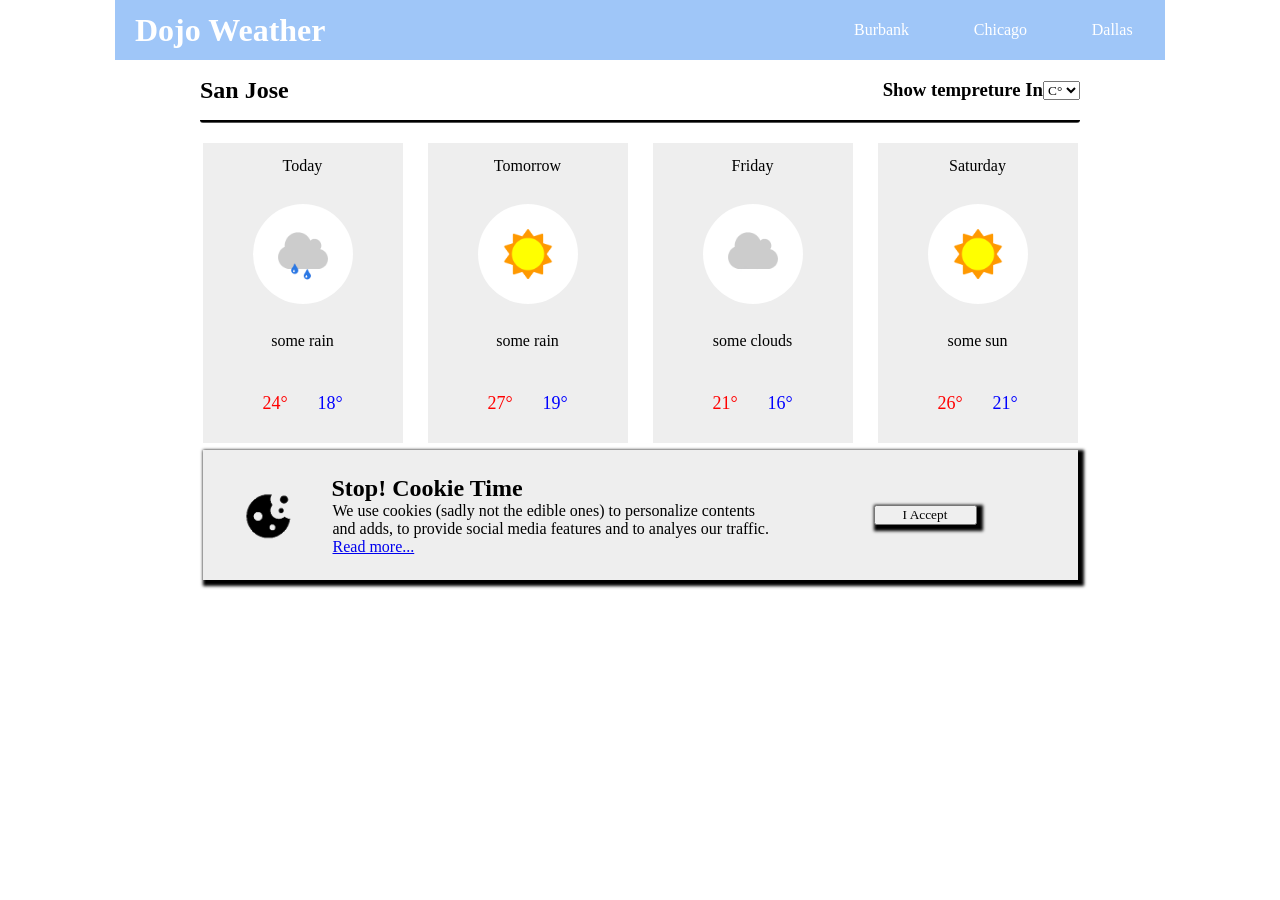
==== Javascript/Weather/index.html @ 7e8ec062 "Weather code" ====
<!DOCTYPE html>
<html lang="en">
<head>
    <meta charset="UTF-8">
    <meta http-equiv="X-UA-Compatible" content="IE=edge">
    <meta name="viewport" content="width=device-width, initial-scale=1.0">
    <title>Document</title>
    <link rel="stylesheet" href="style.css">
</head>
<body>
    <header>
        <div class="top-nav">
            <h1>Dojo Weather</h1>
            <ul>
                <li onclick="myFunction()">
                    <a href="#"> Burbank</a>
                </li>
                <li onclick="myFunction()">
                    <a href="">Chicago</a></li>
                <li onclick="myFunction()">
                    <a href="">Dallas</a></li>
            </ul>
            </div>
            <div class="bottom-nav">
                <h2>San Jose</h2>
                <div class="select-temp">
                <h3>Show tempreture In</h3>
                <select name="btn" id="measureunit">
                    <option value="Cel">C°</option>
                    <option value="Fer">F°</option>
                </select>
                </div>
            </div>
    </header>
        
<main>
    <div class="weather-god">
        <div class="widgets">
            <P>Today</P>
            <img src="assets/some_rain.png" alt="rain">
            <a1>some rain</a1>
            <div class="hot-cold">
                <div class="hot">24°</div>
                <div class="cold">18°</div>
            </div>
        </div>
        <div class="widgets">
            <P>Tomorrow</P>
            <img src="assets/some_sun.png" alt="sun">
            <a1>some rain</a1>
            <div class="hot-cold">
                <div class="hot">27°</div>
                <div class="cold">19°</div>
            </div>
        </div>
        <div class="widgets"> 
            <P>Friday</P>
            <img src="assets/some_clouds.png" alt="clouds">
            <a1>some clouds</a1>
            <div class="hot-cold">
                <div class="hot">21°</div>
                <div class="cold">16°</div>
            </div>
        </div>
        <div class="widgets">
            <P>Saturday</P>
            <img src="assets/some_sun.png" alt="sun">
            <a1>some sun</a1>
            <div class="hot-cold">
                <div class="hot">26°</div>
                <div class="cold">21°</div>
            </div>
        </div>
    </div>
</main>
<footer class="monster-cookie">
            <img src="assets/cookie.png" alt="cookie">
            <div class="cookie-time">
                <h2 class="h2">Stop! Cookie Time</h2>
                <p2 class="p2">We use cookies (sadly not the edible ones)
                to personalize contents and adds, to provide social media
                features and to analyes our traffic. <a href="#">Read more...</a>
                </p2>
            </div>
                <button class="btn"  onclick="hideMe(this)">I Accept</button>
    
</footer>

<script src="weather.js"></script>
</body>
</html>
---- Javascript/Weather/style.css ----
*{
    padding: 0;
    margin: auto;
    width: fit-content;
    font-family:cursive;
}

header{
    display: flex;
    flex-direction: column;
}

.top-nav{
    display: flex;
    justify-content:space-between;
    width: 1050px;
    background-color:rgb(159,198,248);
    color: white;
    height: 60px;
}
.top-nav h1{
    margin-left: 20px;
}

.top-nav>ul li a{
    color: white;
    text-decoration: none;
}

.bottom-nav{
    display: flex;
    justify-content: space-evenly;
    width: 880px;
    height: 60px;
    border-bottom-style: groove;
    border-color: black;
    border-radius: 3px;    
}

.select-temp{
    display: flex;
    align-items: center;
    justify-content: space-between;
}

header ul{
    display: flex;
    align-items: center;
    justify-content: space-around;
    flex: 1;
    list-style: none;
}

header h1{
    flex: 2;
}

header h3{
    display: flex;
    align-items: center;
    flex: 1;
}

header h2{
    flex: 2;
}

.weather-god{
    display: flex;
    align-items: center;
    justify-content: space-around;
    width: 900px;
}

.widgets{
    display: flex;
    align-items: center;
    text-align: center;
    justify-content:space-evenly;
    flex-direction: column;
    height: 300px;
    width: 200px;
    margin-top: 20px;
    background-color: rgb(238,238,238);
}

.widgets img{
    width: 100px;
    height:100px;
    border-radius: 50px;
}
.hot{
display: flex;
justify-content: center;
align-items: center;
flex-direction: row;
width: 20px;
height: 20px;
}

.cold{
    display: flex;
    justify-content: center;
    align-items: center;
    flex-direction: row;
    width: 20px;
    height: 20px;  
    color: blue;
    font-size: large;
}

.hot-cold{
    display: flex;
    justify-content: space-evenly;
    width: 110px;
    height: 50px;
    color: red; 
    font-size: large;     
}

footer{
display: flex;
position: fixed;
left: 0px;
right: 0px;
flex-direction: row;
justify-content: space-between;
align-items: center;
margin-top: 7px;
width: 845px;
height: 100px;
background-color: rgb(238,238,238);
box-shadow: 3px 3px 3px 3px;
padding: 15px;


}

.cookie-time{
    display: flex;
    justify-content: space-around;
    align-items: center;
    flex-direction: column;
    width: 470px;
    margin: 0;

}

.monster-cookie img{
    width: 60px;
    height: 60px;
    margin: 20px;
    
}

.btn{
    display: flex;
    justify-content: space-evenly;
    align-items: center;
    box-shadow: 3px 3px 3px 3px;
    width: 103px;

}

.p2{
    flex-direction: column;
    width: 440px;
}

.h2{
    margin-left:14px;
}
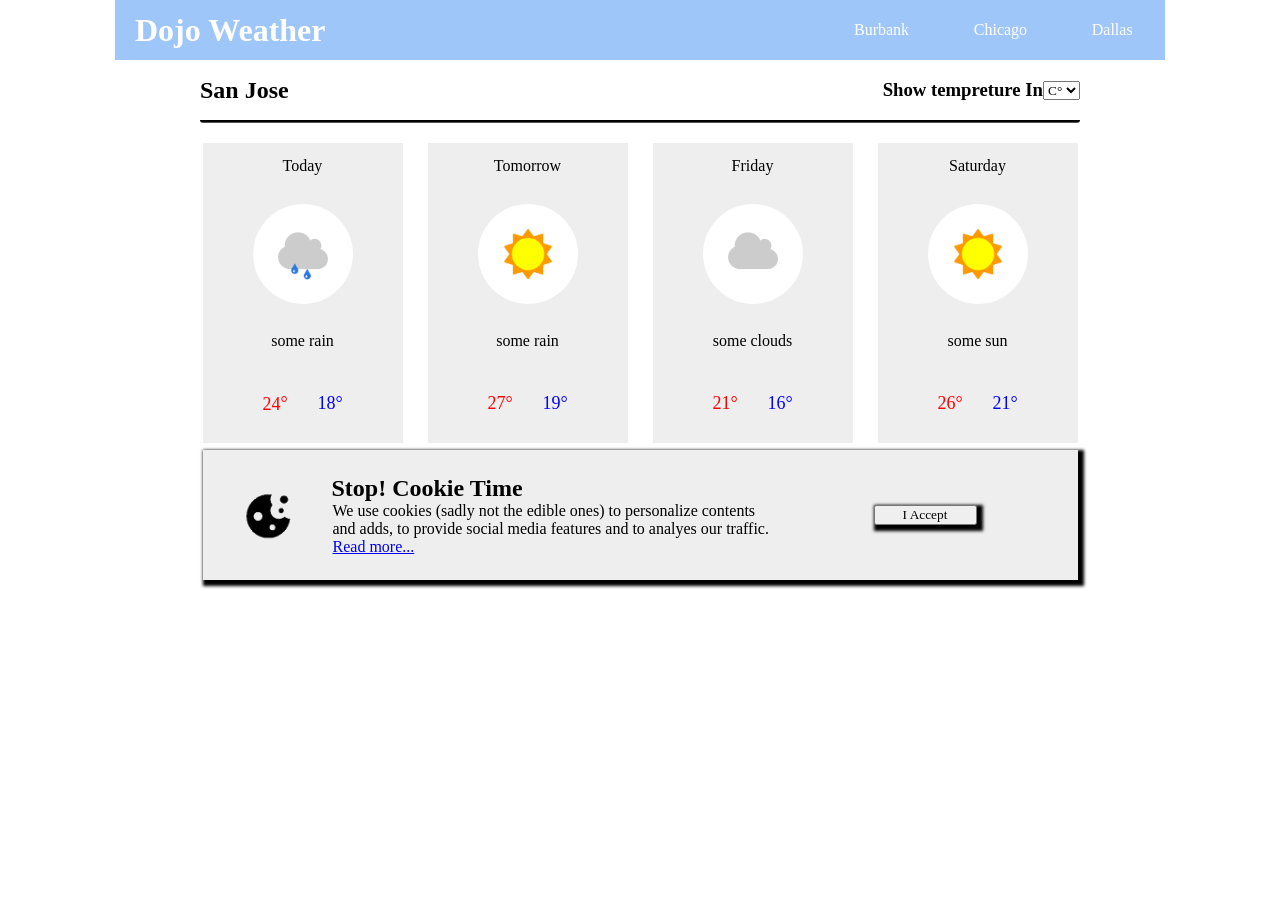
==== commit 2df88c6f: "commit" ====
--- a/Javascript/Weather/index.html
+++ b/Javascript/Weather/index.html
@@ -4,7 +4,7 @@
     <meta charset="UTF-8">
     <meta http-equiv="X-UA-Compatible" content="IE=edge">
     <meta name="viewport" content="width=device-width, initial-scale=1.0">
-    <title>Document</title>
+    <title>Weather</title>
     <link rel="stylesheet" href="style.css">
 </head>
 <body>
@@ -25,7 +25,7 @@
                 <h2>San Jose</h2>
                 <div class="select-temp">
                 <h3>Show tempreture In</h3>
-                <select name="btn" id="measureunit">
+                <select name="btn" id="measureunit" onchange="">
                     <option value="Cel">C°</option>
                     <option value="Fer">F°</option>
                 </select>
@@ -40,7 +40,7 @@
             <img src="assets/some_rain.png" alt="rain">
             <a1>some rain</a1>
             <div class="hot-cold">
-                <div class="hot">24°</div>
+                <div class="hot"><span class="degree">24</span>°</div>
                 <div class="cold">18°</div>
             </div>
         </div>
